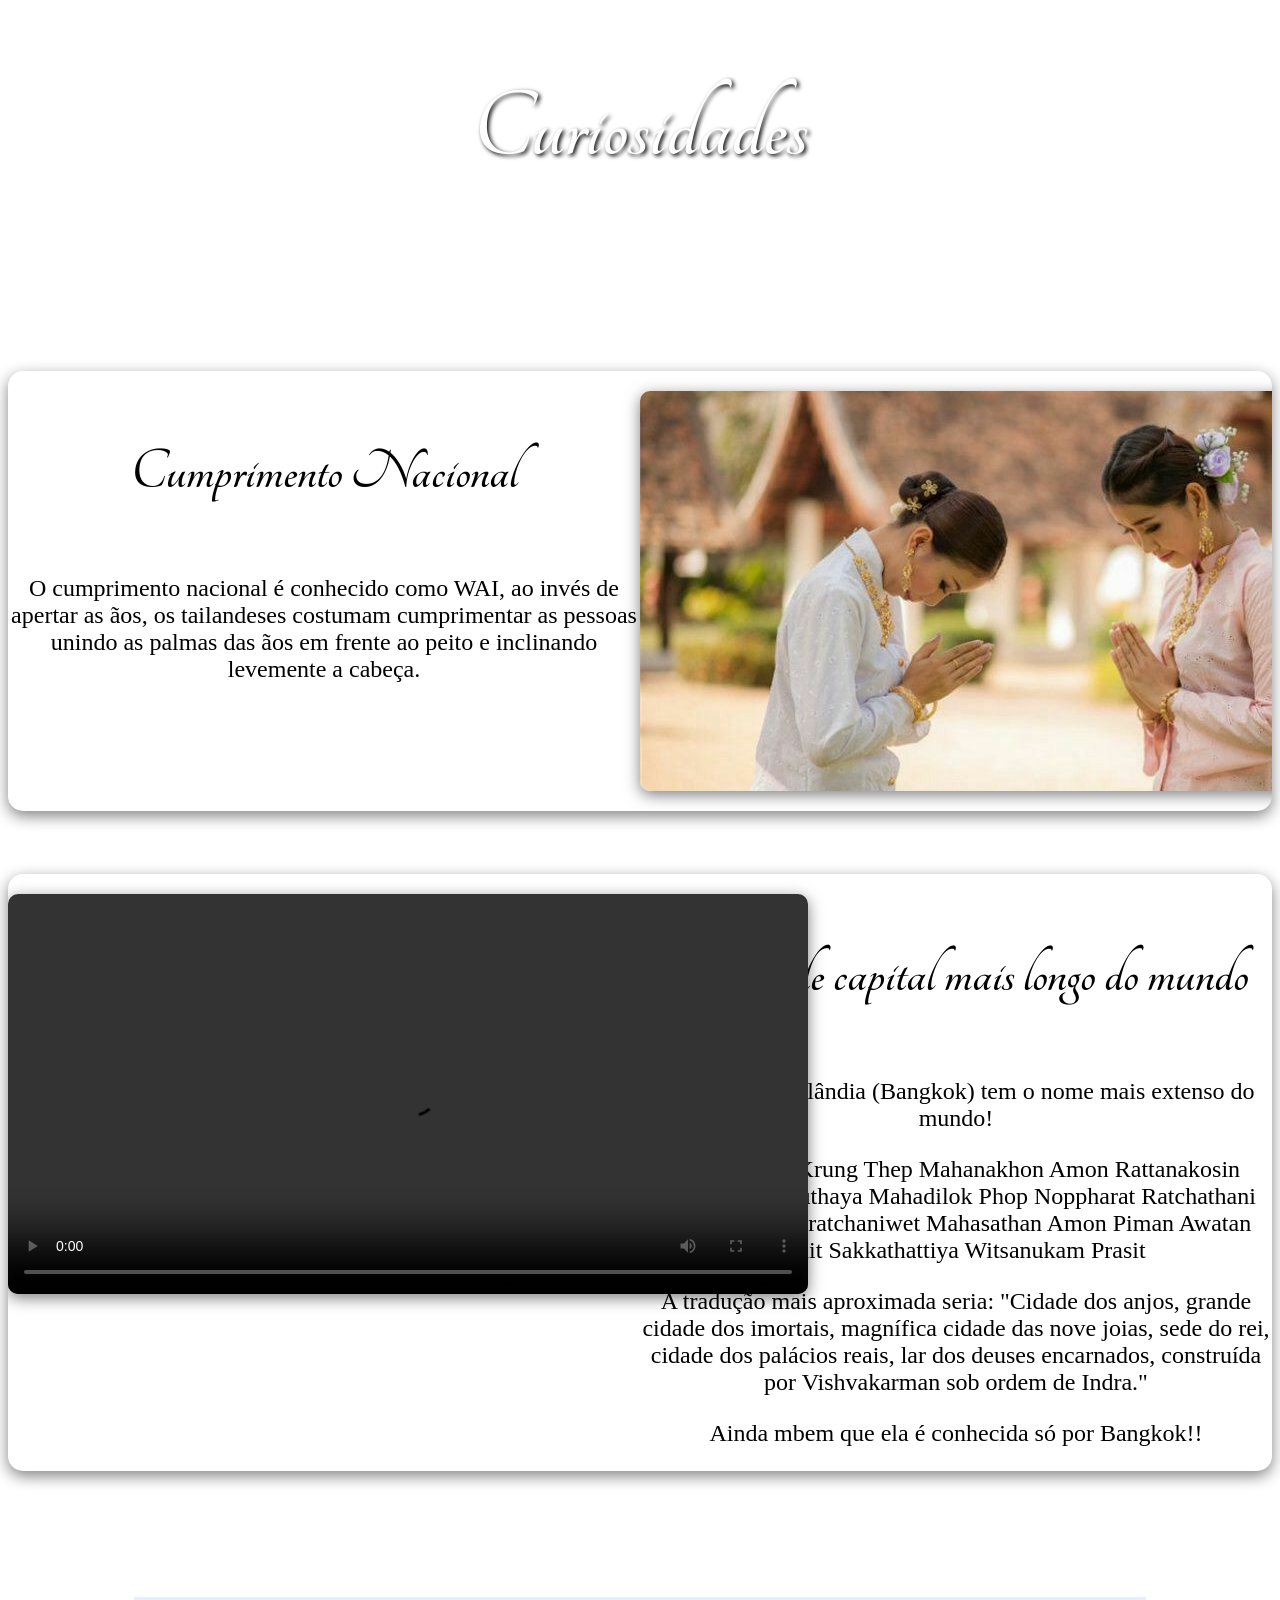
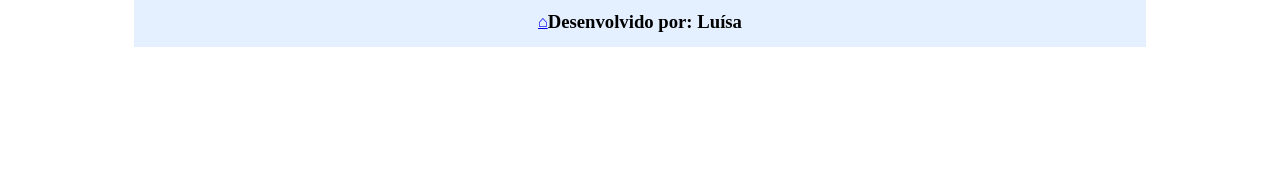
==== curiosidades.html @ f7fb4cff "Add files via upload" ====
<!DOCTYPE html>
<html lang="pt-br">
<head>
    <meta charset="UTF-8">
    <meta http-equiv="X-UA-Compatible" content="IE=edge">
    <meta name="viewport" content="width=device-width, initial-scale=1.0">
     <link rel="stylesheet" href="../ativ04B/reset.css">
     <link rel="stylesheet" href="style02.css">
    <title> Curiosidades sobre a Tailândia </title>
</head>
<body>
    <header>
        <h1> Curiosidades </h1>
    </header>
    
    <section class="card">
        <section> <!-- Curiosidade 1-->
        <h2> Cumprimento Nacional </h2>
        <p> O cumprimento nacional é conhecido como WAI, ao invés de apertar as ãos, os tailandeses costumam cumprimentar as pessoas unindo as palmas das ãos em frente ao peito e inclinando levemente a cabeça.
        </p>
        </section>

         <section>
            <img src="imagens/swasdee.jpg" alt="">
        </section>
    </section>

    <section class="card">
        <section>
            <video src="../ativ04B/imagens/video/pronuncia.mp4" type="video/mp4" controls width="800px"></video>
        </section>

        <section> <!-- Curiosidade -->
        <h2> Nome de capital mais longo do mundo </h2>
        <p> A Capital da tailândia (Bangkok) tem o nome mais extenso do mundo!</p>
        <p> Seu nome é: Krung Thep Mahanakhon Amon Rattanakosin Mahinthara Ayuthaya Mahadilok Phop Noppharat Ratchathani Burirom Udomratchaniwet Mahasathan Amon Piman Awatan Sathit Sakkathattiya Witsanukam Prasit</p>
        <p> A tradução mais aproximada seria: "Cidade dos anjos, grande cidade dos imortais, magnífica cidade das nove joias, sede do rei, cidade dos palácios reais, lar dos deuses encarnados, construída por Vishvakarman sob ordem de Indra." </p>
        <p> Ainda mbem que ela é conhecida só por Bangkok!!</p>
        </section>
    </section>
    
    <footer>
        <a href="index.html"> ⌂ </a>
        <h3> Desenvolvido por: Luísa</h3>
    </footer>
</body>
</html>
---- style02.css ----
@import url('https://fonts.googleapis.com/css2?family=Tangerine:wght@400;700&display=swap');

.card{
    display: grid; /* cria layouts em grade, fazendo com que o espaço se divida em linhas e colunas */
    grid-template-columns: repeat(auto-fit, minmax(220px,1fr));/* define o úmero e a largura das colunas, cada valor inserido cria uma ova coluna.*/
    margin: auto;
    margin-top: 5%;
    margin-top: 5%;
    background-color: rgb(255, 255, 255);
    border-radius: 15px;
    overflow: hidden; /* Ele controla o que acontece quando um elemento é grande demais pra caber na área designada.*/
    box-shadow: 0 5px 15px rgb(131, 131, 131);
}

.card img{
    width: 50rem;
    height: 25rem;
    object-fit: cover; /*faz com que o conteudo se ajuste dentro do container*/
    display: block; /* Centraliza */
    margin: 20px auto; /* Centraliza na horizontal*/
    border-radius: 10px;
    box-shadow: 0px 4px 15px rgba(0,0,0,0.5);
}

.card h2{
    padding: 20px;
    font-size: 60px;
    display: grid; /* cria layouts em grade, fazendo com que o espaço se divida em linhas e colunas */
    grid-template-columns: repeat(auto-fit, minmax(220px,1fr));/* define o úmero e a largura das colunas, cada valor inserido cria uma ova coluna.*/
     font-family: "Tangerine", cursive;
     text-align: center;

}

.card p, ul{
    font-size: 1.5rem;
    text-align: justify;
    align-items: center;
    text-align: center;
}

header{
    height: 300px;
    background-image: url(../ativ04B/imagens/thai.jpg);
    background-size: cover;
    background-position: center;

    display: flex;
    justify-content: center;
    align-items: center;

    text-align: center;
}
.titulo{
    width: 100%;
    height: 100%;

    display: flex;
    flex-direction: column;
    justify-content: center;
    text-shadow: 2px 2px 4px rgb(0, 0, 0);
}

h1{
    color: #fff;
    font-size: 100px;
    margin-top: 10px; 
     font-family: "Tangerine", cursive;
     font-weight: 700;
    font-style: normal;
    justify-content:right;
    text-shadow: 2px 2px 4px rgb(0, 0, 0);
}

footer{
    margin: 10%;
    background-color: rgb(228, 240, 255);
    height: 50px;
    display: flex;
    justify-content: center;
    align-items: center;

}
.card video{
    width: 50rem;
    height: 25rem;
    object-fit: cover; /*faz com que o conteudo se ajuste dentro do container*/
    display: block; /* Centraliza */
    margin: 20px auto; /* Centraliza na horizontal*/
    border-radius: 10px;
    box-shadow: 0px 4px 15px rgba(0,0,0,0.5);
}
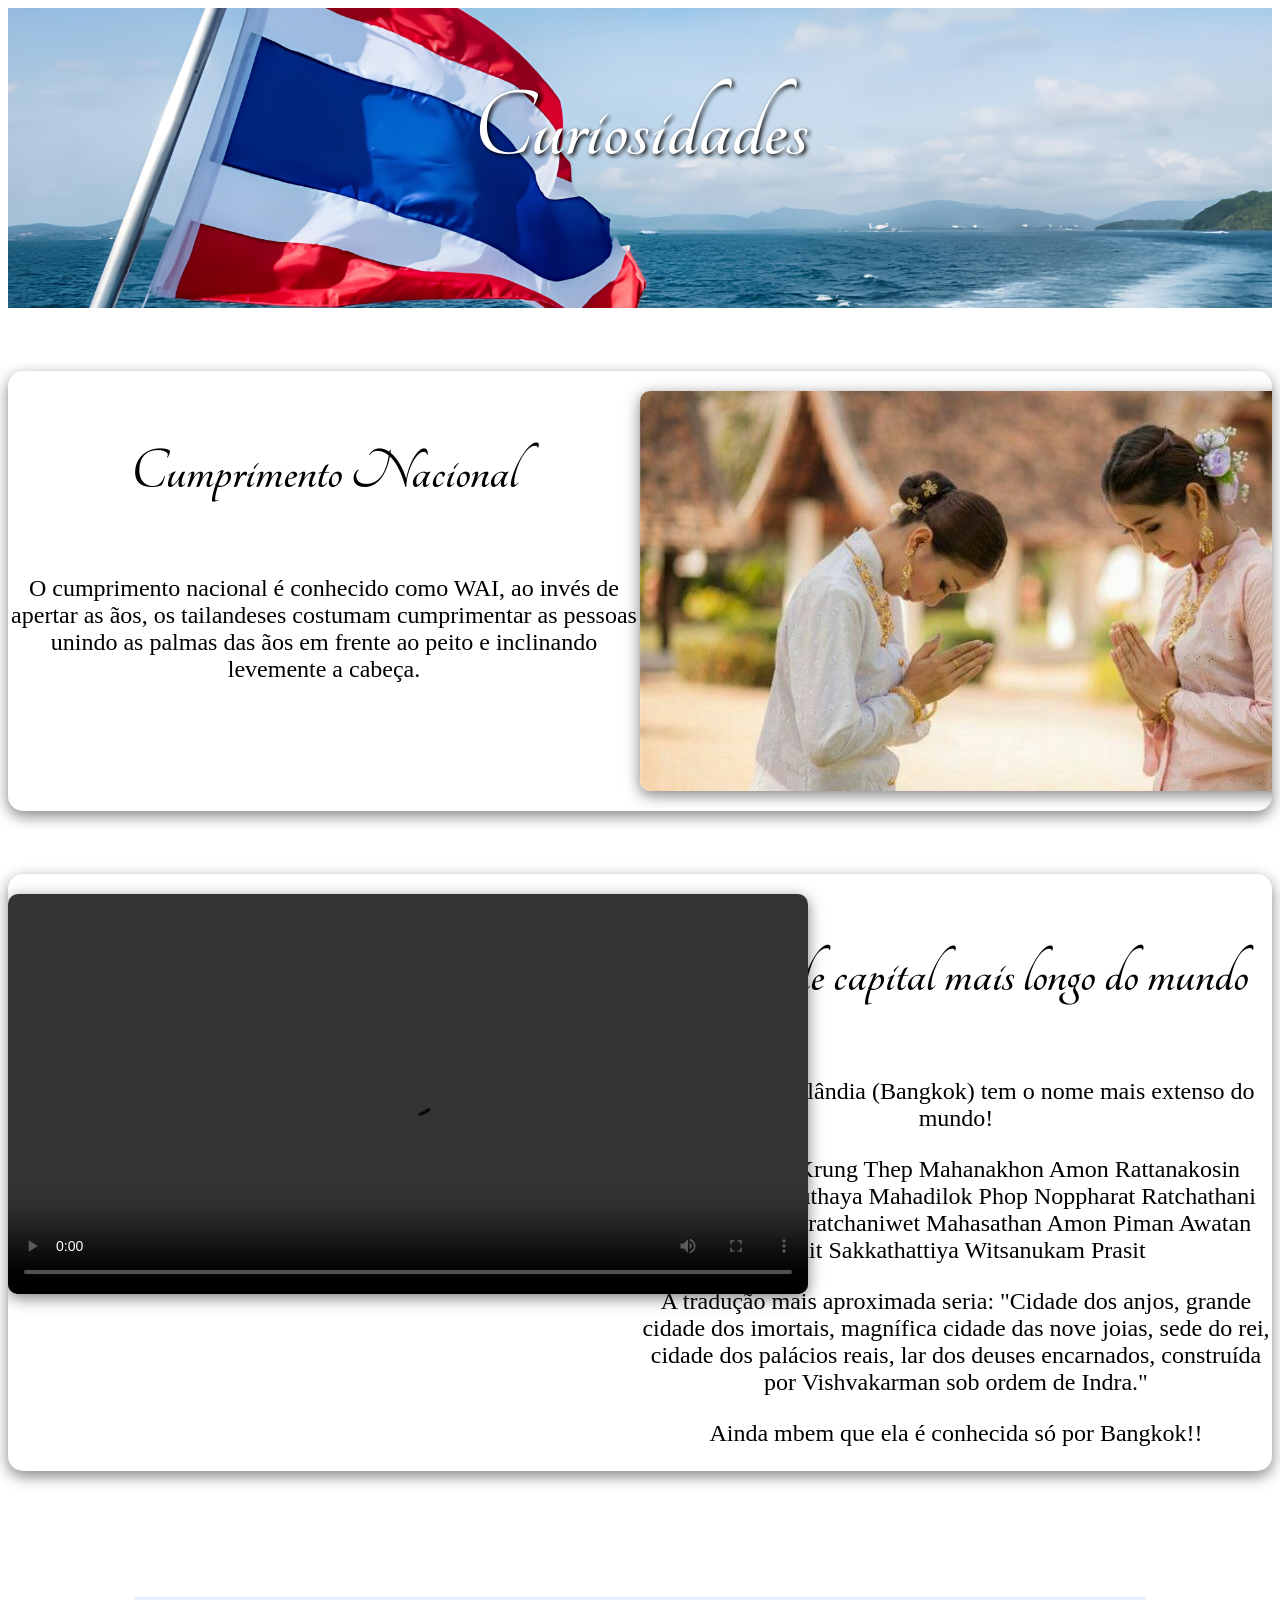
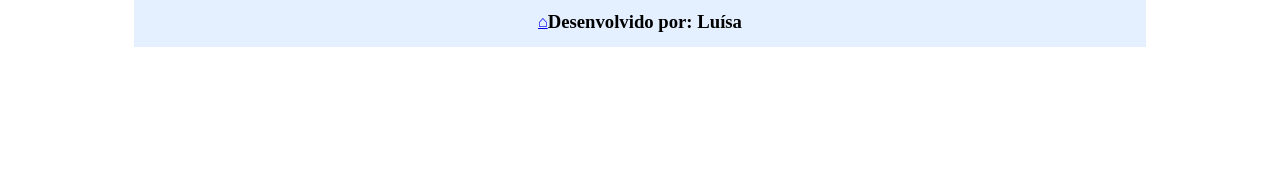
==== commit 3536e01e: "Fix HTML formatting and structure" ====
--- a/curiosidades.html
+++ b/curiosidades.html
@@ -28,7 +28,7 @@
 
     <section class="card">
         <section>
-            <video src="../ativ04B/imagens/video/pronuncia.mp4" type="video/mp4" controls width="800px"></video>
+            <video src="imagens/video/pronuncia.mp4" type="video/mp4" controls width="800px"></video>
         </section>
 
         <section> <!-- Curiosidade -->
@@ -45,4 +45,4 @@
         <h3> Desenvolvido por: Luísa</h3>
     </footer>
 </body>
-</html>+</html>
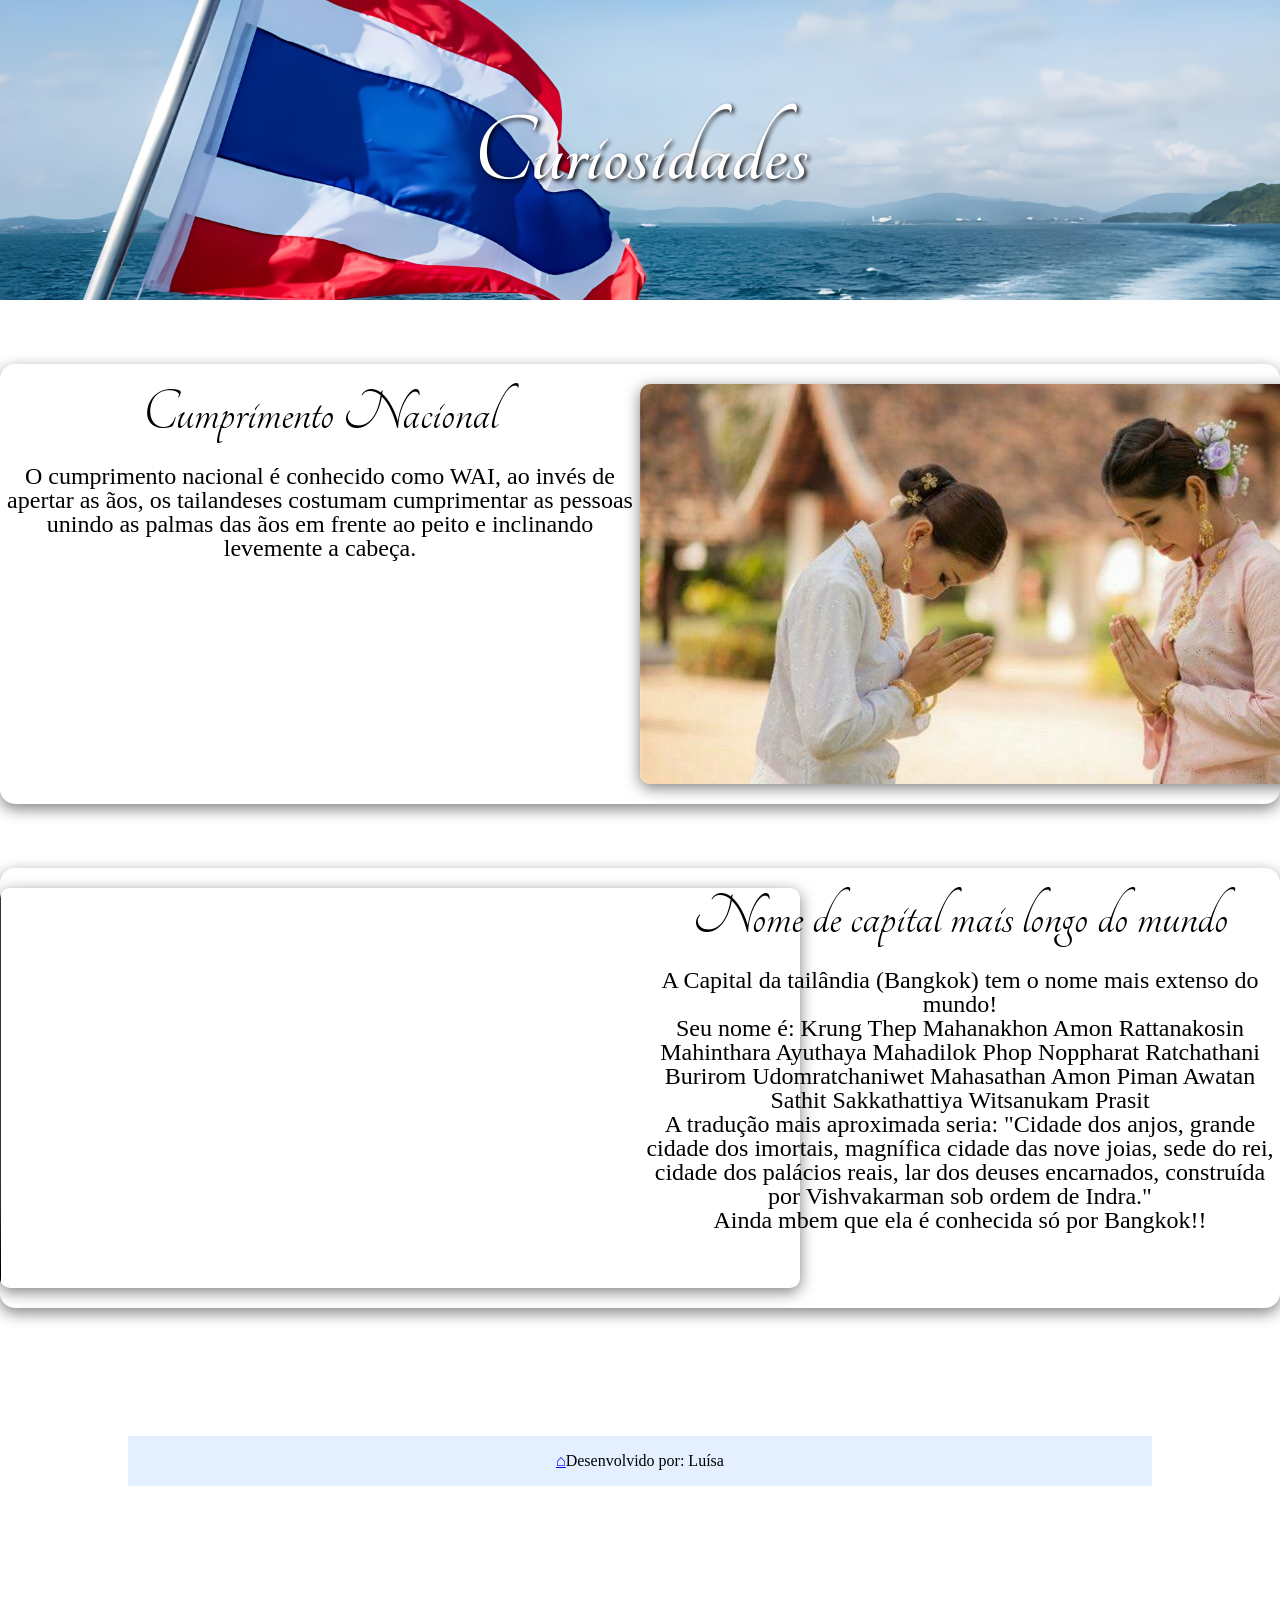
==== commit d49edff7: "Update curiosidades.html" ====
--- a/curiosidades.html
+++ b/curiosidades.html
@@ -5,7 +5,7 @@
     <meta charset="UTF-8">
     <meta http-equiv="X-UA-Compatible" content="IE=edge">
     <meta name="viewport" content="width=device-width, initial-scale=1.0">
-     <link rel="stylesheet" href="../ativ04B/reset.css">
+     <link rel="stylesheet" href="reset.css">
      <link rel="stylesheet" href="style02.css">
     <title> Curiosidades sobre a Tailândia </title>
 </head>
